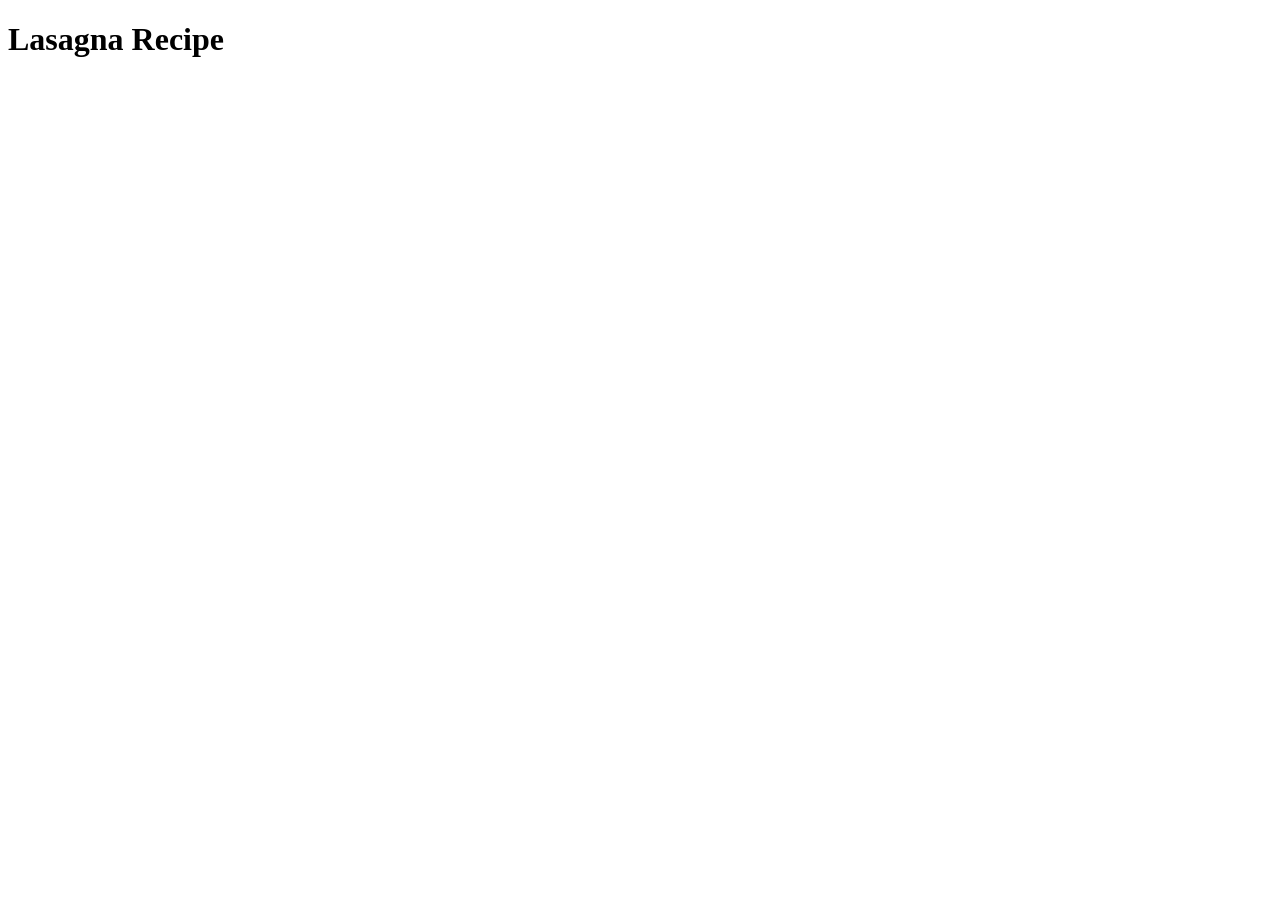
==== recipes/lasagna.html @ d26d5a97 "Add boilerplate to lasagna.html and link to index" ====
<!DOCTYPE html>
<html lang="en">
<head>
    <meta charset="UTF-8">
    <meta name="viewport" content="width=device-width, initial-scale=1.0">
    <title>How to make Lasagna</title>
</head>
<body>
    <h1>Lasagna Recipe</h1>
</body>
</html>
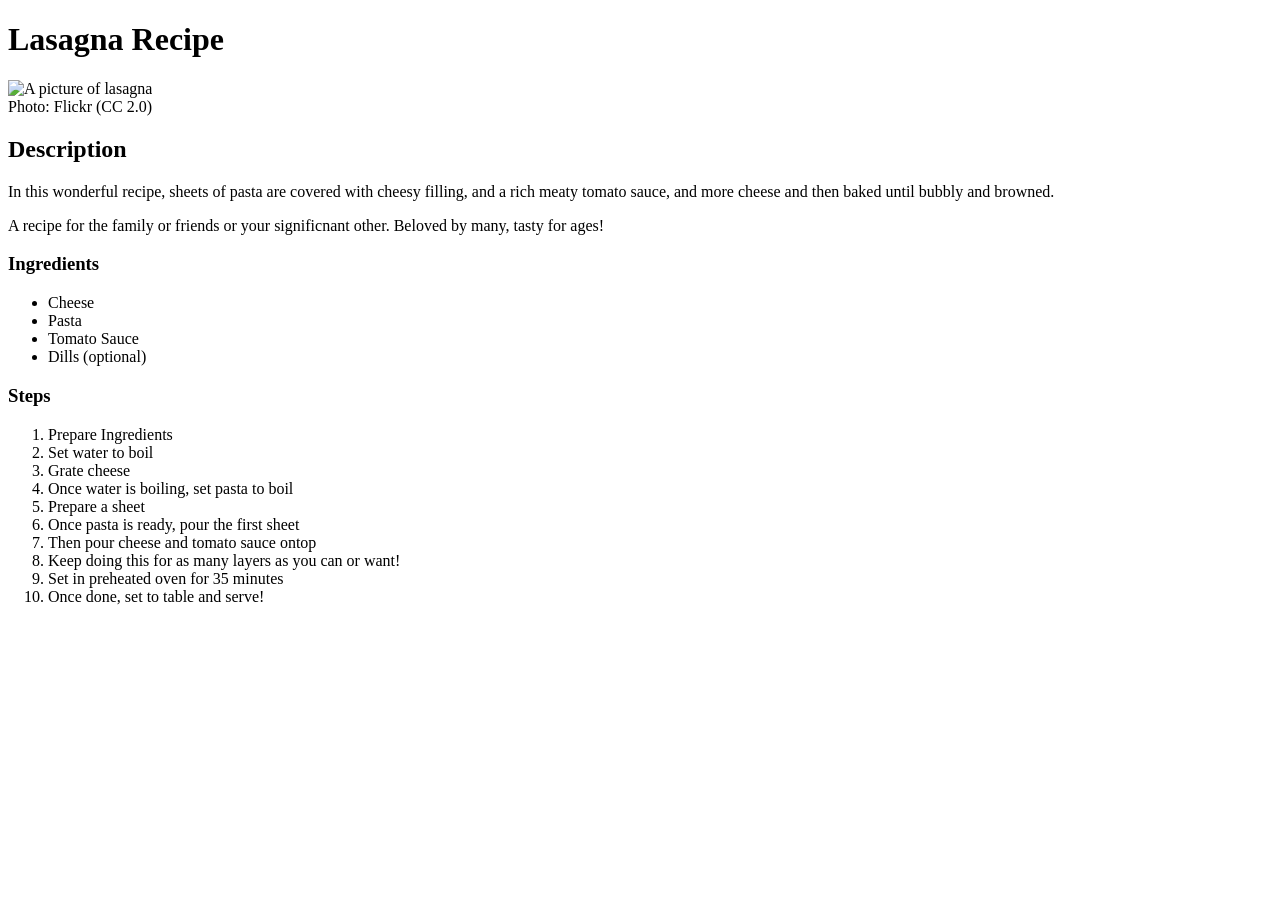
==== commit 2c43b611: "Complete lasagna page with ingredients and steps" ====
--- a/recipes/lasagna.html
+++ b/recipes/lasagna.html
@@ -7,5 +7,36 @@
 </head>
 <body>
     <h1>Lasagna Recipe</h1>
+    <img src="https://live.staticflickr.com/4040/4522152460_99bca46f29_b.jpg" alt="A picture of lasagna" width="450">
+    <figcaption class="photo-credit">Photo: Flickr (CC 2.0)</figcaption>
+
+    <h2>Description</h2>
+    <p>In this wonderful recipe, sheets of pasta are covered with cheesy filling,
+        and a rich meaty tomato sauce, and more cheese and then baked until bubbly and browned.</p>
+
+    <p>A recipe for the family or friends or your significnant other. Beloved by many,
+        tasty for ages!
+    </p>
+
+    <h3>Ingredients</h3>
+    <ul>
+        <li>Cheese</li>
+        <li>Pasta</li>
+        <li>Tomato Sauce</li>
+        <li>Dills (optional)</li>
+    </ul>
+    <h3>Steps</h3>
+    <ol>
+        <li>Prepare Ingredients</li>
+        <li>Set water to boil</li>
+        <li>Grate cheese</li>
+        <li>Once water is boiling, set pasta to boil</li>
+        <li>Prepare a sheet</li>
+        <li>Once pasta is ready, pour the first sheet</li>
+        <li>Then pour cheese and tomato sauce ontop</li>
+        <li>Keep doing this for as many layers as you can or want!</li>
+        <li>Set in preheated oven for 35 minutes</li>
+        <li>Once done, set to table and serve!</li>
+    </ol>
 </body>
 </html>
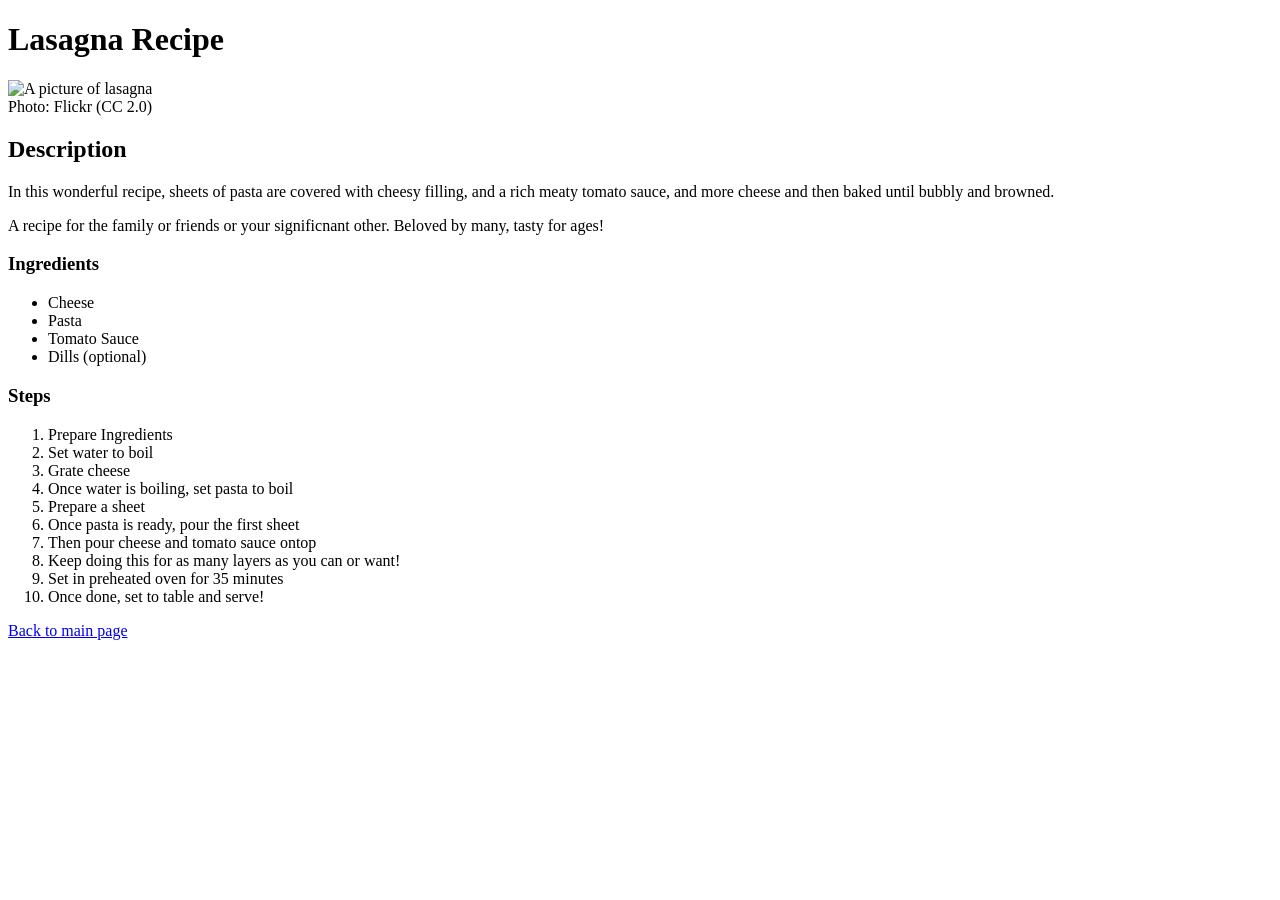
==== commit e0b64ac6: "Add possibility to go back to main page Adds a link to go back to the main page in all the recipe pa" ====
--- a/recipes/lasagna.html
+++ b/recipes/lasagna.html
@@ -38,5 +38,7 @@
         <li>Set in preheated oven for 35 minutes</li>
         <li>Once done, set to table and serve!</li>
     </ol>
+
+    <p><a href="../index.html">Back to main page</a></p>
 </body>
 </html>
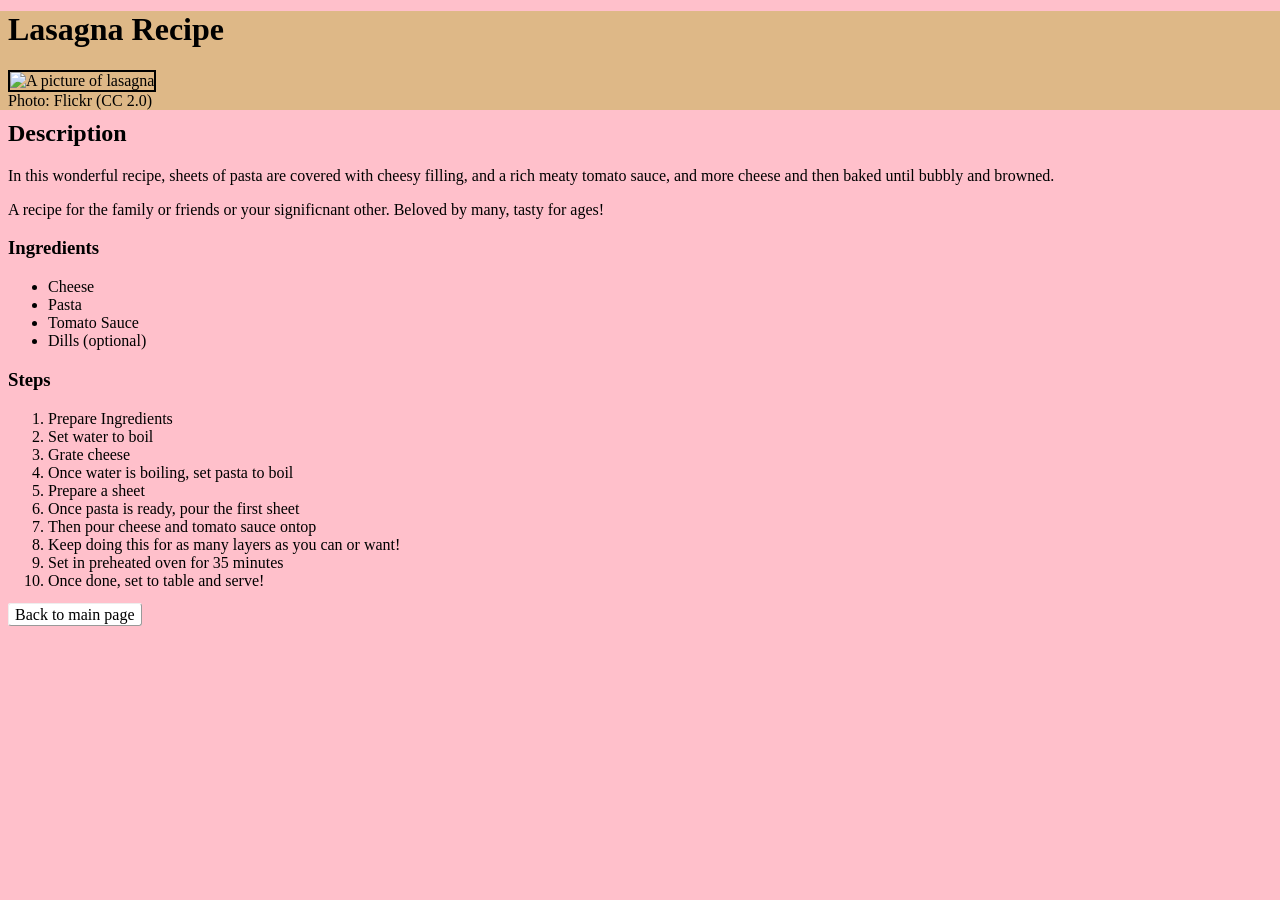
==== commit ccc373de: "Redesign button class in CSS files" ====
--- a/recipes/lasagna.html
+++ b/recipes/lasagna.html
@@ -4,11 +4,16 @@
     <meta charset="UTF-8">
     <meta name="viewport" content="width=device-width, initial-scale=1.0">
     <title>How to make Lasagna</title>
+    <link rel="stylesheet" href="recipe.css">
 </head>
 <body>
+    <div>
+
+    <div class="title">
     <h1>Lasagna Recipe</h1>
-    <img src="https://live.staticflickr.com/4040/4522152460_99bca46f29_b.jpg" alt="A picture of lasagna" width="450">
+    <img src="https://live.staticflickr.com/4040/4522152460_99bca46f29_b.jpg" class="img" alt="A picture of lasagna" width="450">
     <figcaption class="photo-credit">Photo: Flickr (CC 2.0)</figcaption>
+    </div>
 
     <h2>Description</h2>
     <p>In this wonderful recipe, sheets of pasta are covered with cheesy filling,
@@ -39,6 +44,10 @@
         <li>Once done, set to table and serve!</li>
     </ol>
 
-    <p><a href="../index.html">Back to main page</a></p>
+    <p><a href="../index.html" class="button" alt="Back to recipe list page">Back to main page</a></p>
+
+
+
+    </div>
 </body>
 </html>
--- a/recipes/recipe.css
+++ b/recipes/recipe.css
@@ -0,0 +1,35 @@
+body {
+    background: pink;
+    font-family: 'Times New Roman', Times, serif;
+}
+
+.title {
+    background: burlywood;
+    border-left: 10px solid burlywood;
+    margin: -10px;
+}
+
+.img {
+    border: 2px solid;
+    border-color: black
+}
+
+.content {
+
+    border-left: 10px solid burlywood;
+    margin: -10px
+}
+
+a.button {
+    background: white;
+    color:black;
+    text-decoration: none;
+    padding: 2px 6px;
+    border: 1px outset;
+    border-radius: 3px;
+    cursor: pointer;
+}
+
+.button:hover {
+    background: rgb(202, 202, 202);
+}
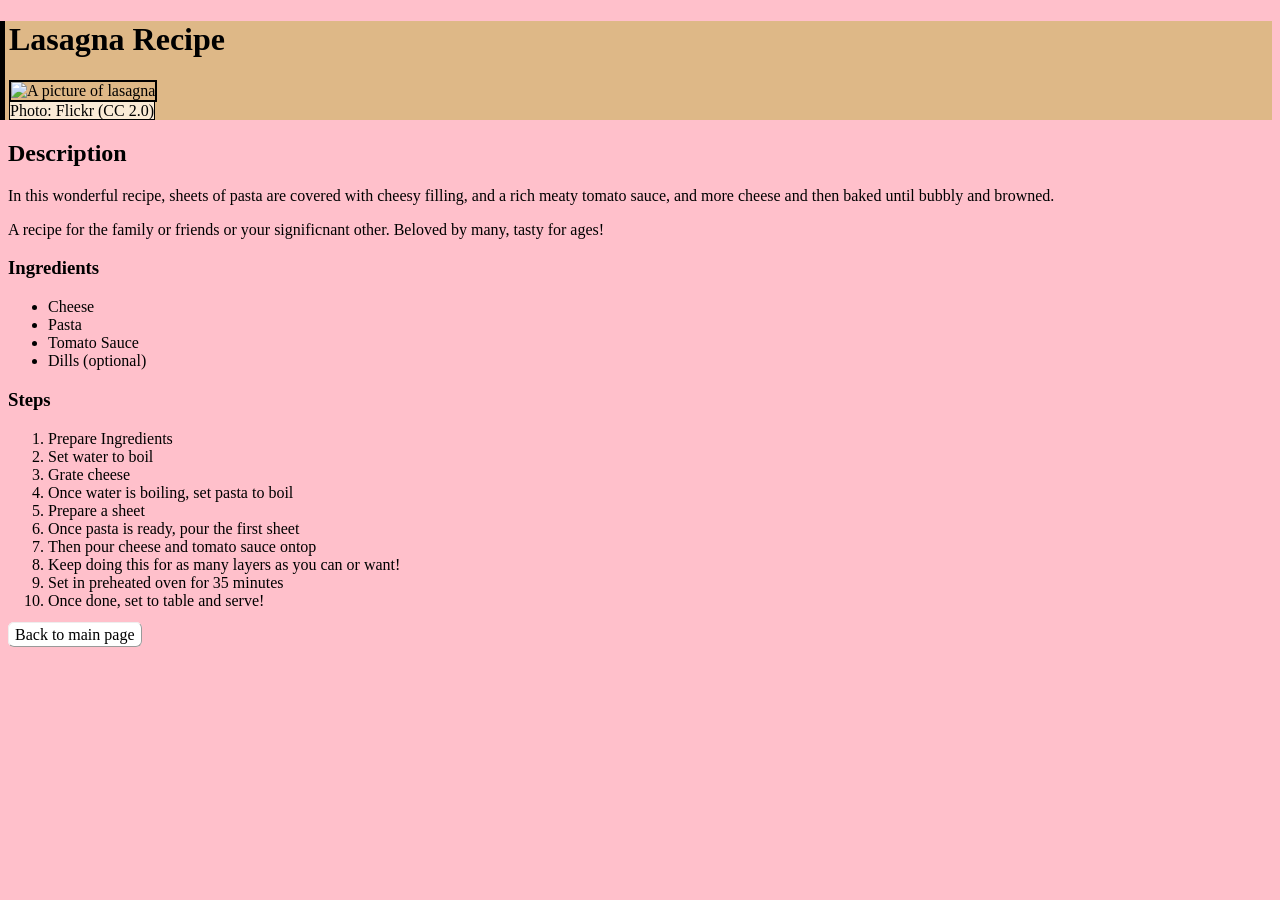
==== commit 8d27678e: "Style fixes and adjustments" ====
--- a/recipes/lasagna.html
+++ b/recipes/lasagna.html
@@ -12,7 +12,7 @@
     <div class="title">
     <h1>Lasagna Recipe</h1>
     <img src="https://live.staticflickr.com/4040/4522152460_99bca46f29_b.jpg" class="img" alt="A picture of lasagna" width="450">
-    <figcaption class="photo-credit">Photo: Flickr (CC 2.0)</figcaption>
+    <figcaption class="imgcaption"><span>Photo: Flickr (CC 2.0) </span></figcaption>
     </div>
 
     <h2>Description</h2>
--- a/recipes/recipe.css
+++ b/recipes/recipe.css
@@ -5,13 +5,20 @@
 
 .title {
     background: burlywood;
-    border-left: 10px solid burlywood;
-    margin: -10px;
+    border-left: 7px solid black;
+    padding-left: 4px;
+    margin-left: -10px
 }
 
 .img {
     border: 2px solid;
     border-color: black
+}
+
+span {
+    background-color: antiquewhite;
+    border-color: black;
+    border: 1px solid;
 }
 
 .content {
@@ -24,9 +31,9 @@
     background: white;
     color:black;
     text-decoration: none;
-    padding: 2px 6px;
+    padding: 3px 6px;
     border: 1px outset;
-    border-radius: 3px;
+    border-radius: 6px;
     cursor: pointer;
 }
 
